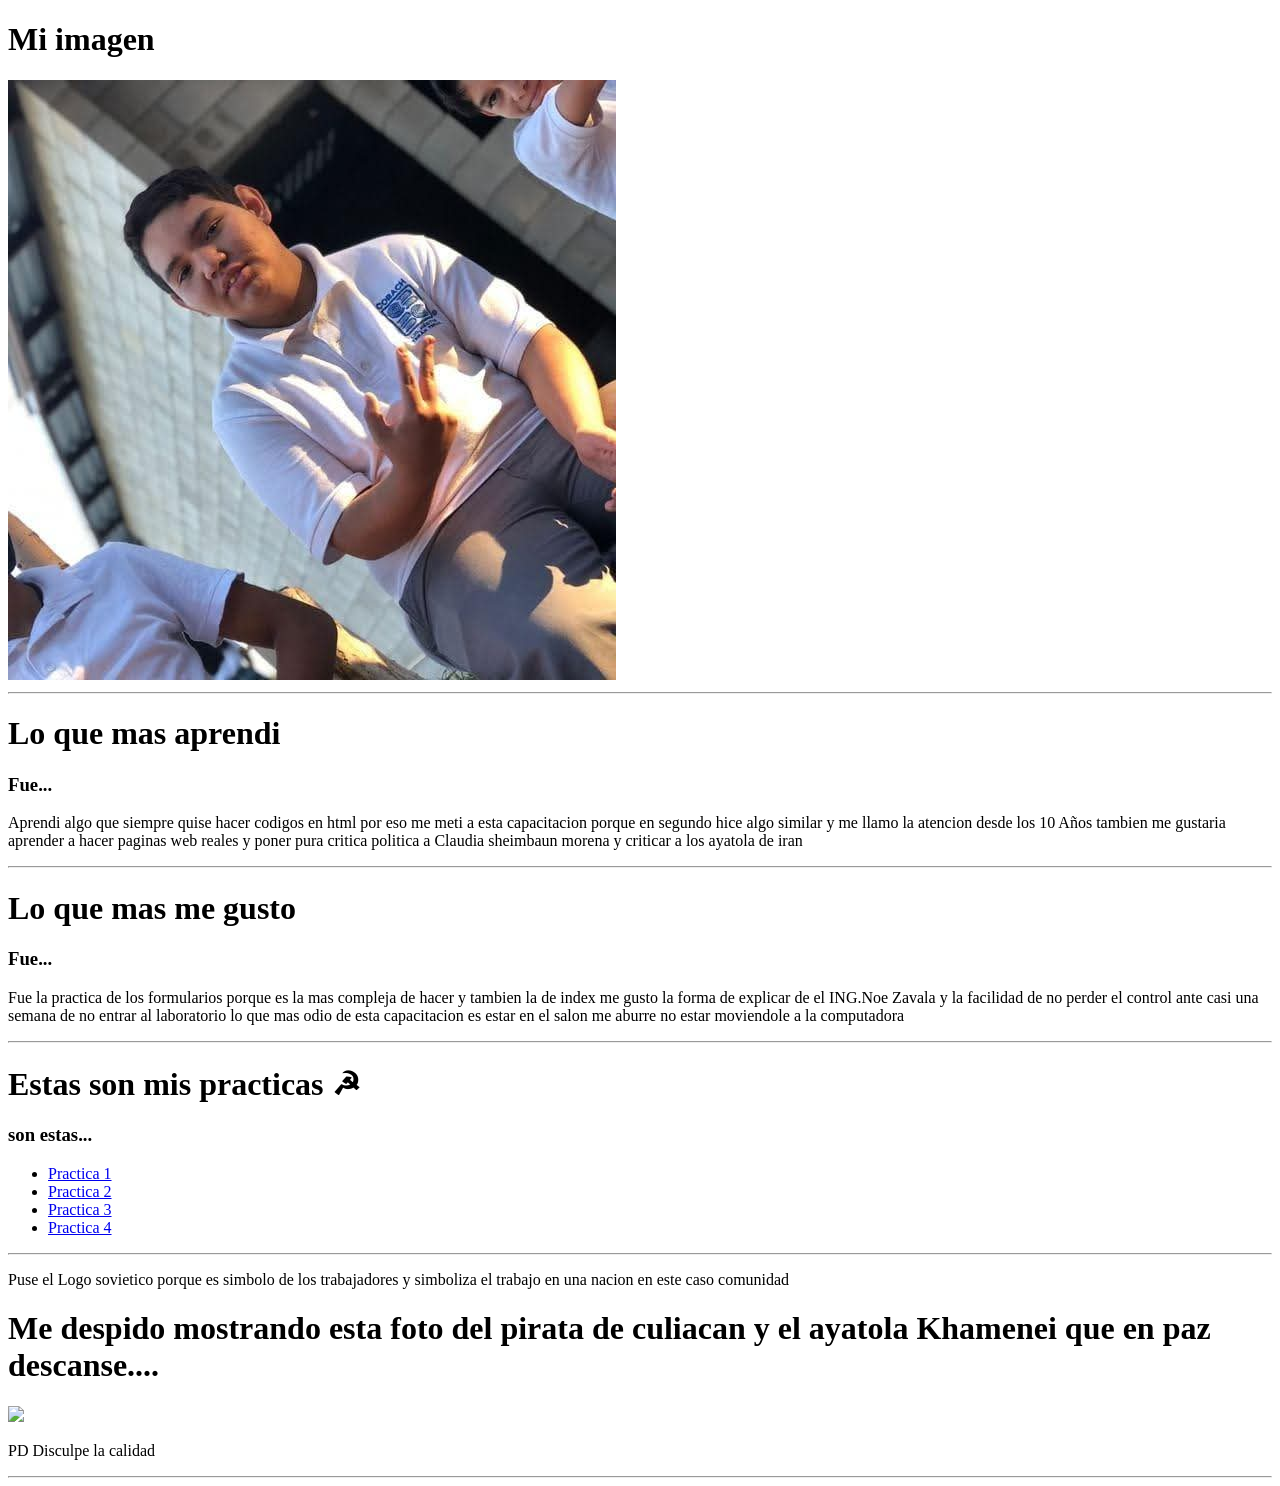
==== index.html @ 72a8245c "Add files via upload" ====
<!DOCTYPE html>
<html>
<head>
	<meta charset="utf-8">
    <meta name="viewport" content="width=device-width, initial-scale=1">
    <title>Este soy yo Kevin cota 601</title>

</head>
<body>


    <h1>Mi imagen</h1>

    <img src="practica3/img/yo.jpg">
    <hr>
    <h1>Lo que mas aprendi</h1>

    <h3>Fue...</h3>

    <p>Aprendi algo que siempre quise hacer codigos en html por eso me meti a esta capacitacion porque en segundo hice algo similar y me llamo la atencion desde los 10 Años tambien me gustaria aprender a hacer paginas web reales y poner pura critica politica a Claudia sheimbaun morena y criticar a los ayatola de iran
    </p>

    <hr>

    <h1>Lo que mas me gusto</h1>

    <h3>Fue...</h3>

    <p>Fue la practica de los formularios porque es la mas compleja de hacer y tambien la de index me gusto la forma de explicar de el ING.Noe Zavala y la facilidad de no perder el control ante casi una semana de no entrar al laboratorio lo que mas odio de esta capacitacion es estar en el salon me aburre no estar moviendole a la computadora</p> 
    <hr>

    <h1>Estas son mis practicas ☭</h1>

    <h3>son estas...</h3>


    <div>

    <ul>

     <li><a href="PRACTICA1/PRACTICA1.html">Practica 1</a></li>

     <li><a href="PRACTICA2/PRACTICA2.html">Practica 2</a></li>

     <li><a href="PRACTICA3/index.html">Practica 3</a></li>

     <li><a href="PRACTICA4/index.html">Practica 4</a></li>
    
    </ul>

    </div>

    <hr>

    <p>Puse el Logo sovietico porque es simbolo de los trabajadores y simboliza el trabajo en una nacion en este caso comunidad </p>


    <h1>Me despido mostrando esta foto del pirata de culiacan y el ayatola Khamenei que en paz descanse....</h1>

    <img src="Practica3/img/viva el ayatola.jfif"width=500>

    <p>PD Disculpe la calidad</p>

    
    <hr>

</body>
</html>
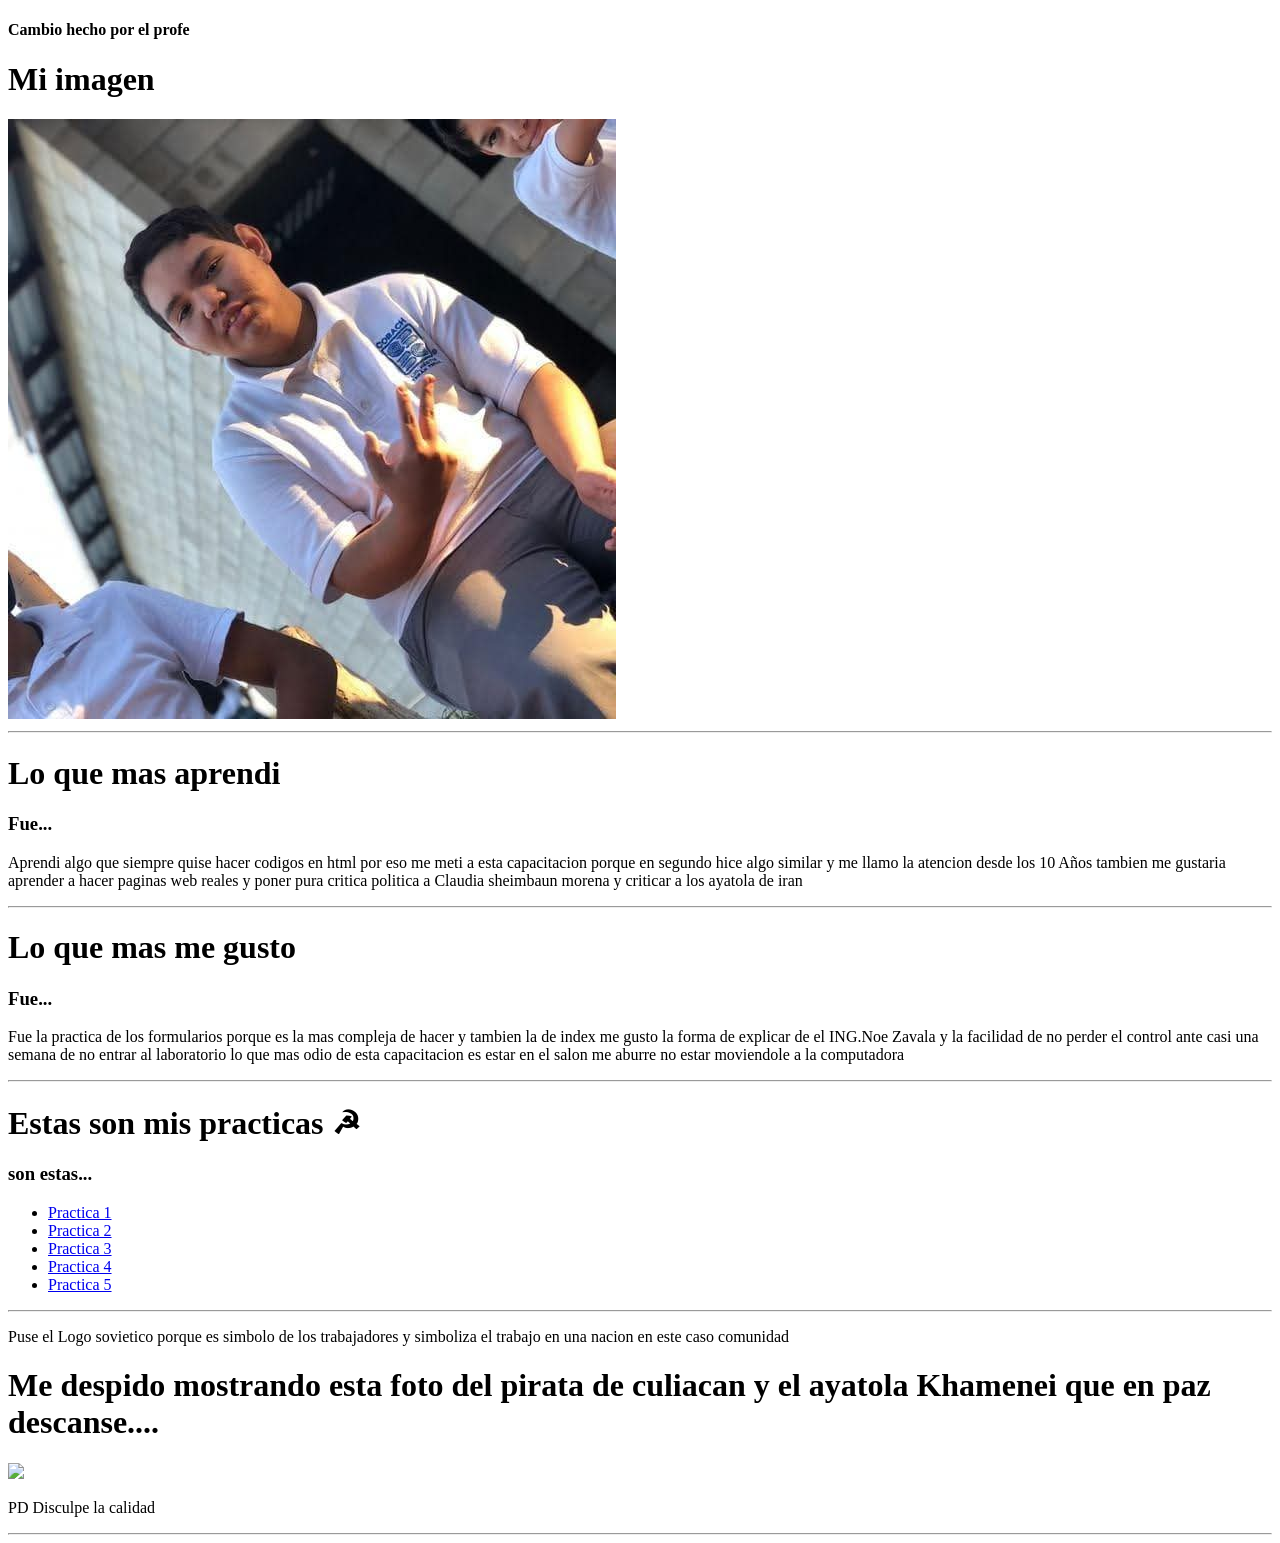
==== commit 72d0d64c: "Update index.html" ====
--- a/index.html
+++ b/index.html
@@ -7,6 +7,8 @@
 
 </head>
 <body>
+
+	<h4>Cambio hecho por el profe</h4>
 
 
     <h1>Mi imagen</h1>
@@ -38,13 +40,14 @@
 
     <ul>
 
-     <li><a href="PRACTICA1/PRACTICA1.html">Practica 1</a></li>
+     <li><a href="practica1/practica1.html">Practica 1</a></li>
 
-     <li><a href="PRACTICA2/PRACTICA2.html">Practica 2</a></li>
+     <li><a href="practica2/practica2.html">Practica 2</a></li>
 
-     <li><a href="PRACTICA3/index.html">Practica 3</a></li>
+     <li><a href="practica3/index.html">Practica 3</a></li>
 
-     <li><a href="PRACTICA4/index.html">Practica 4</a></li>
+     <li><a href="practica4/index.html">Practica 4</a></li>
+	<li><a href="practica5/index.html">Practica 5</a></li>
     
     </ul>
 
@@ -65,4 +68,4 @@
     <hr>
 
 </body>
-</html>+</html>
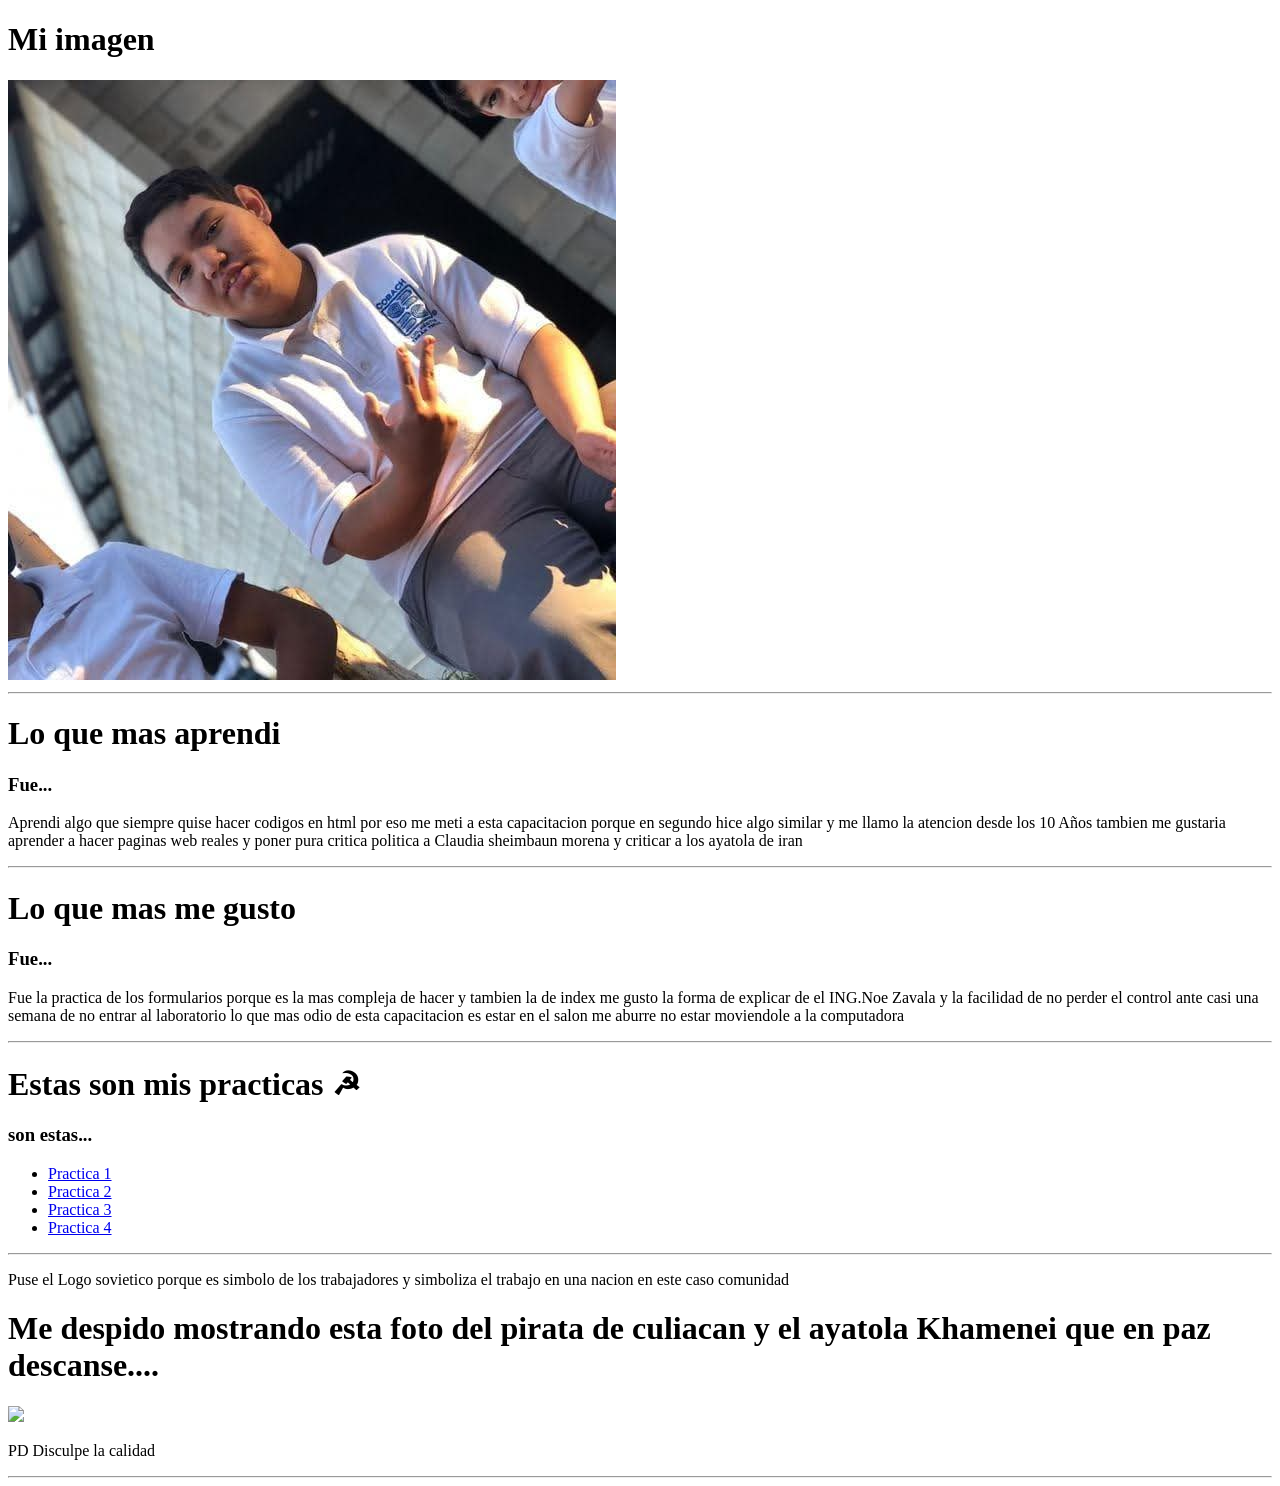
==== commit 0fa5f2fc: "Add files via upload" ====
--- a/index.html
+++ b/index.html
@@ -7,8 +7,6 @@
 
 </head>
 <body>
-
-	<h4>Cambio hecho por el profe</h4>
 
 
     <h1>Mi imagen</h1>
@@ -40,14 +38,13 @@
 
     <ul>
 
-     <li><a href="practica1/practica1.html">Practica 1</a></li>
+     <li><a href="PRACTICA1/PRACTICA1.html">Practica 1</a></li>
 
-     <li><a href="practica2/practica2.html">Practica 2</a></li>
+     <li><a href="PRACTICA2/PRACTICA2.html">Practica 2</a></li>
 
-     <li><a href="practica3/index.html">Practica 3</a></li>
+     <li><a href="PRACTICA3/index.html">Practica 3</a></li>
 
-     <li><a href="practica4/index.html">Practica 4</a></li>
-	<li><a href="practica5/index.html">Practica 5</a></li>
+     <li><a href="PRACTICA4/index.html">Practica 4</a></li>
     
     </ul>
 
@@ -68,4 +65,4 @@
     <hr>
 
 </body>
-</html>
+</html>
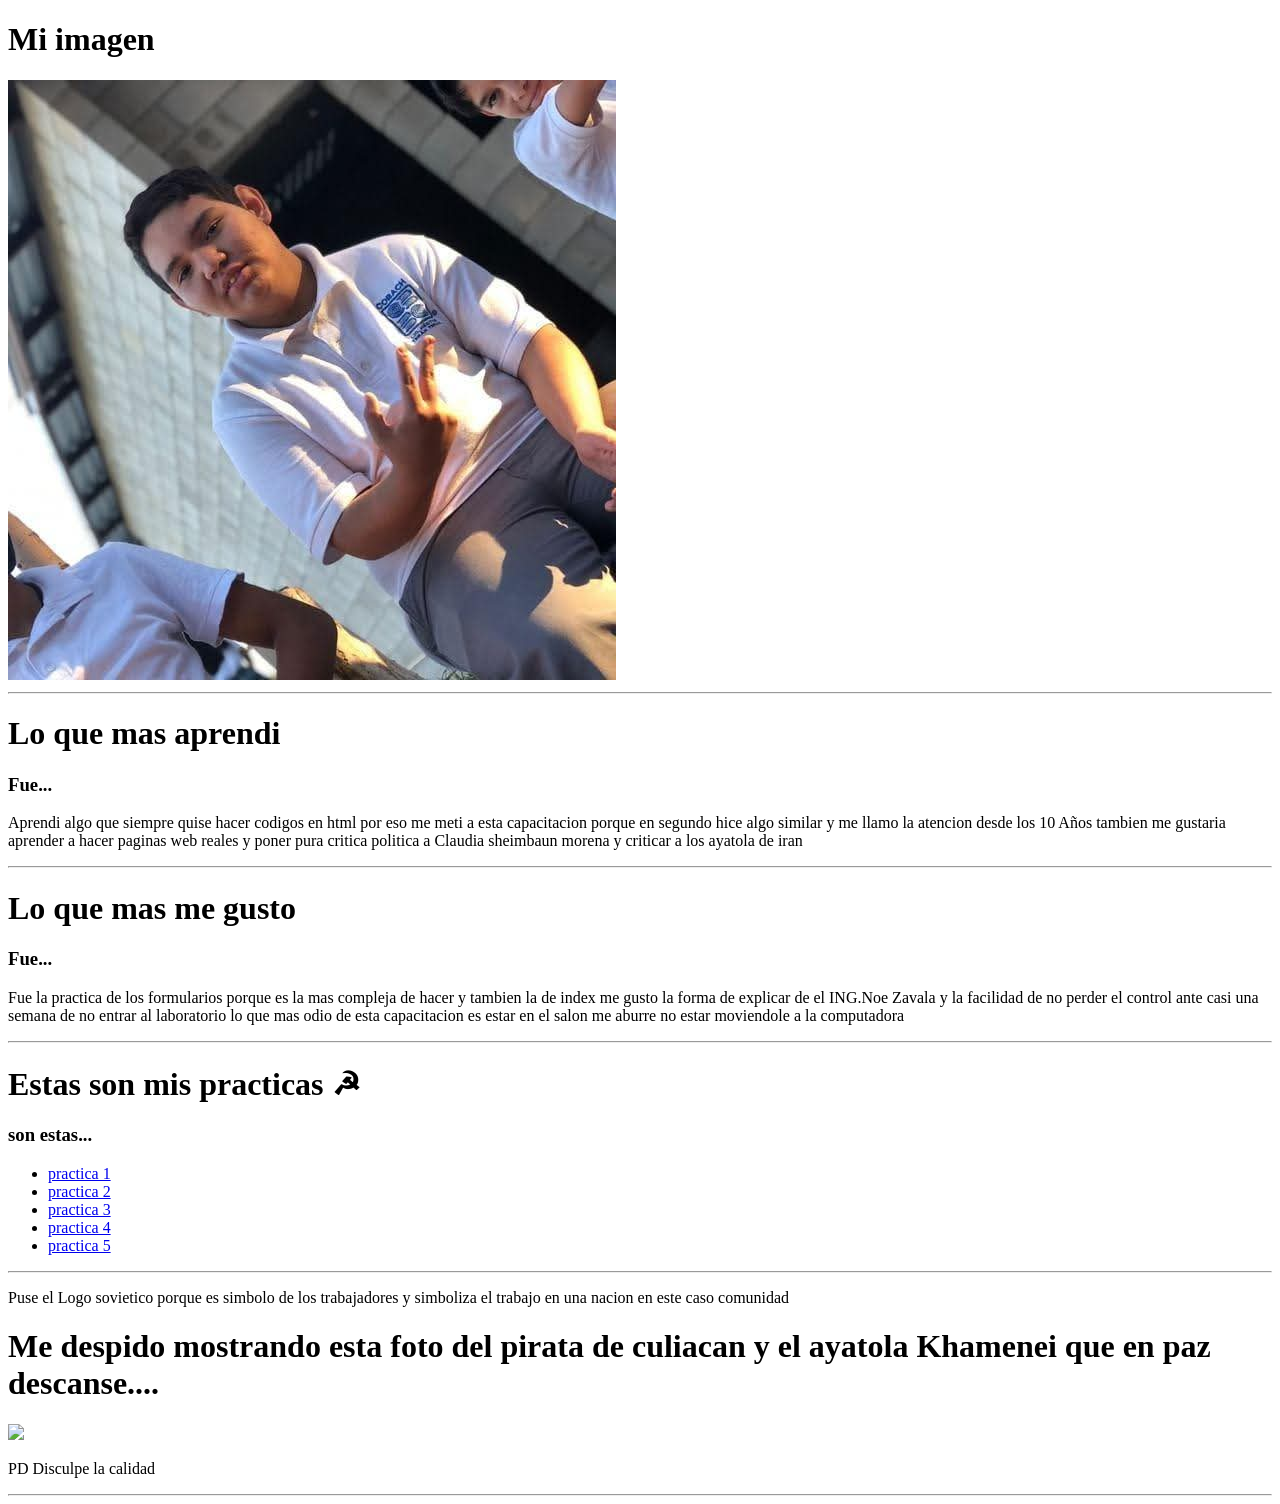
==== commit 6729d54a: "Add files via upload" ====
--- a/index.html
+++ b/index.html
@@ -38,13 +38,15 @@
 
     <ul>
 
-     <li><a href="PRACTICA1/PRACTICA1.html">Practica 1</a></li>
+     <li><a href="practica1/practica1.html">practica 1</a></li>
 
-     <li><a href="PRACTICA2/PRACTICA2.html">Practica 2</a></li>
+     <li><a href="practica2/practica2.html">practica 2</a></li>
 
-     <li><a href="PRACTICA3/index.html">Practica 3</a></li>
+     <li><a href="practica3/index.html">practica 3</a></li>
 
-     <li><a href="PRACTICA4/index.html">Practica 4</a></li>
+     <li><a href="practica4/index.html">practica 4</a></li>
+
+     <li><a href="practica5/index.html">practica 5</a></li>
     
     </ul>
 
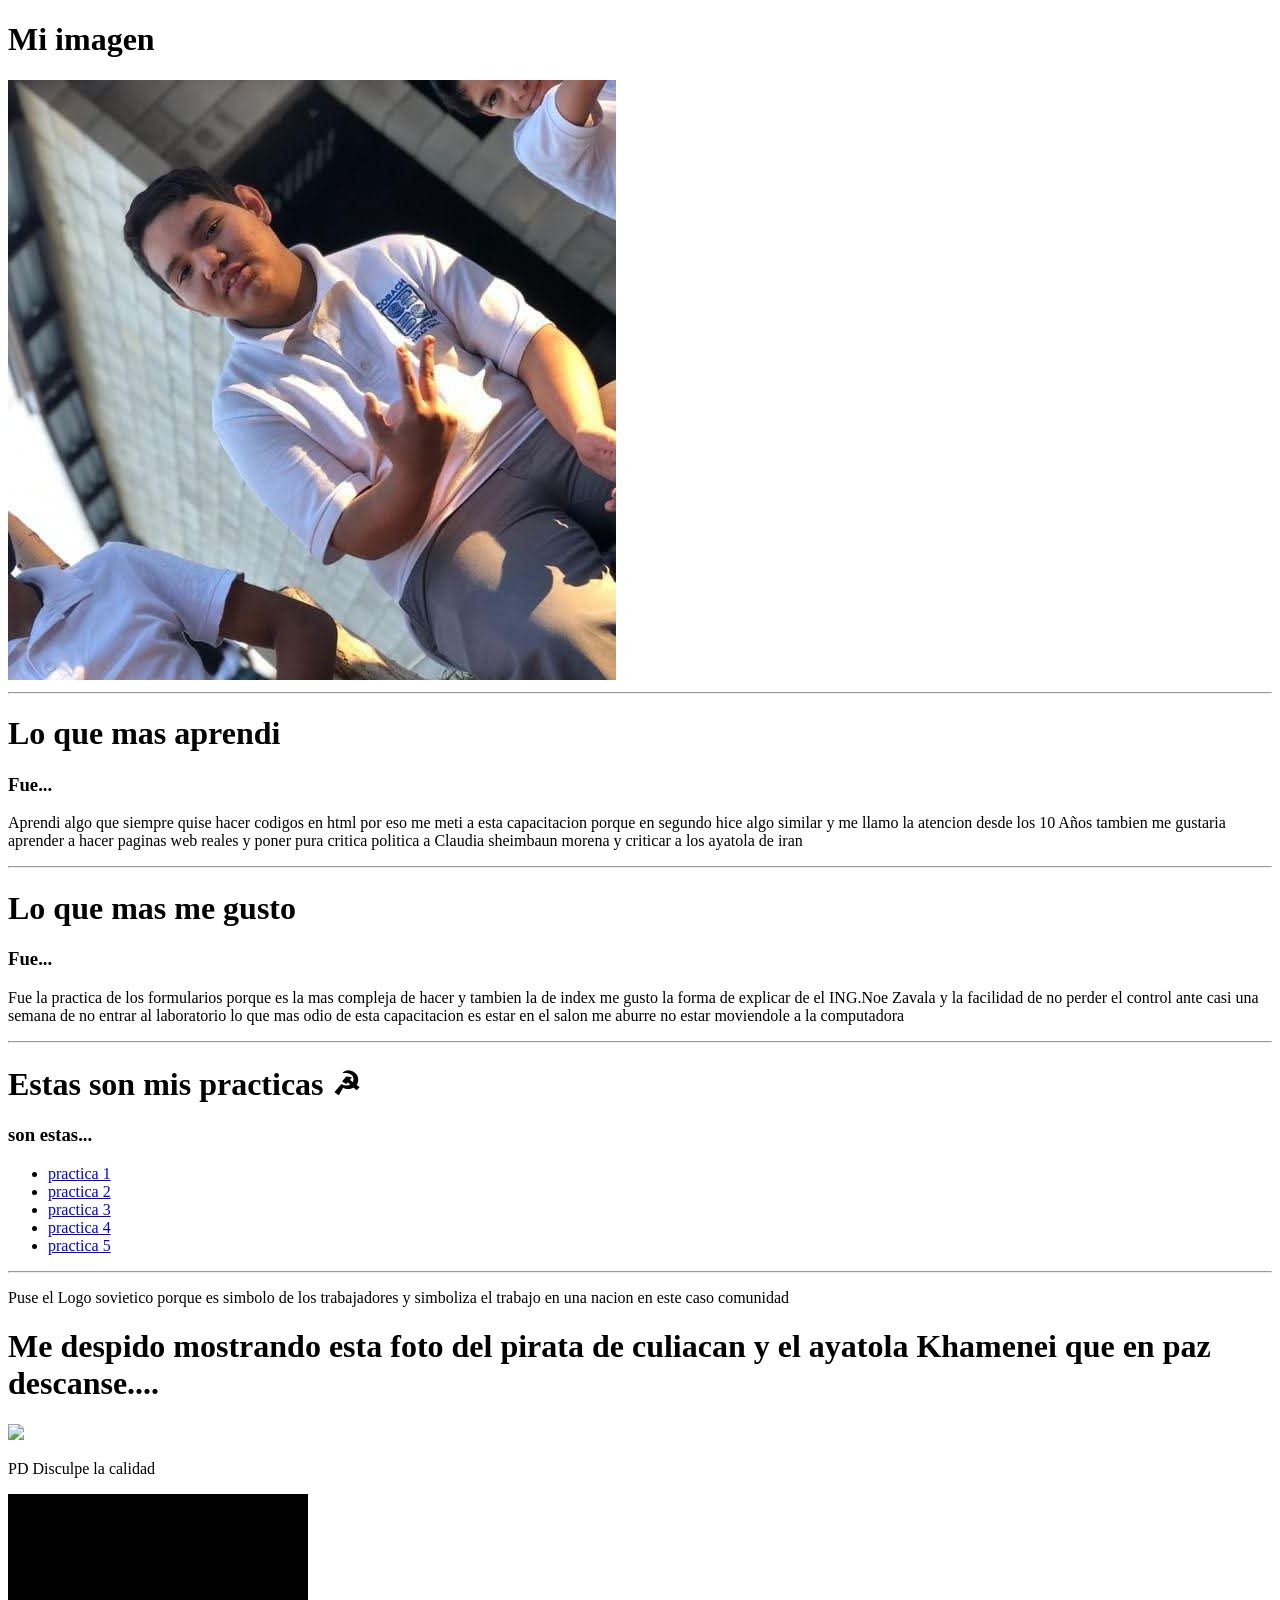
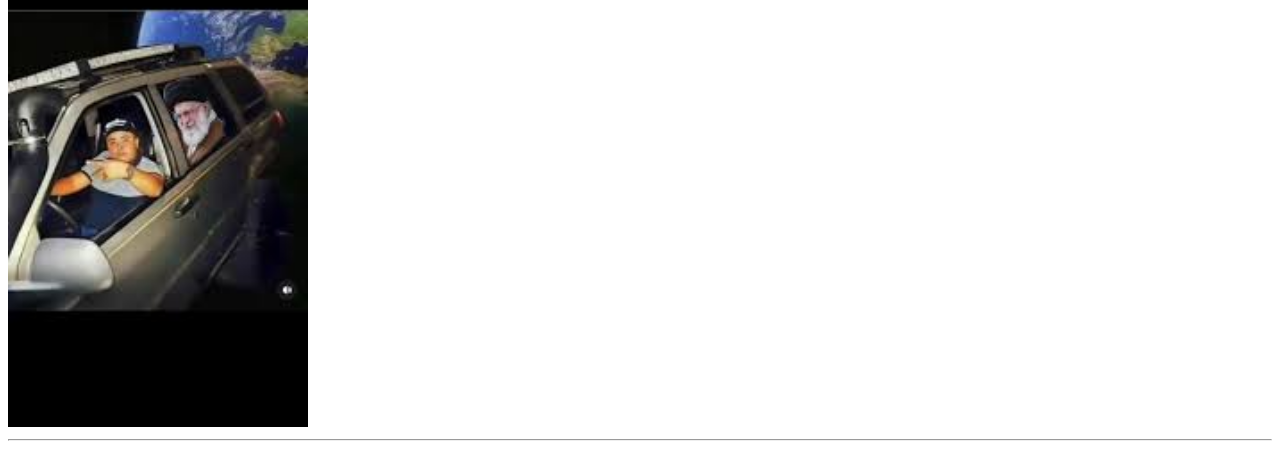
==== commit 366db913: "Add files via upload" ====
--- a/index.html
+++ b/index.html
@@ -63,6 +63,8 @@
 
     <p>PD Disculpe la calidad</p>
 
+    <img src="practica3/img/viva el ayatola.jpg"width=300>
+
     
     <hr>
 
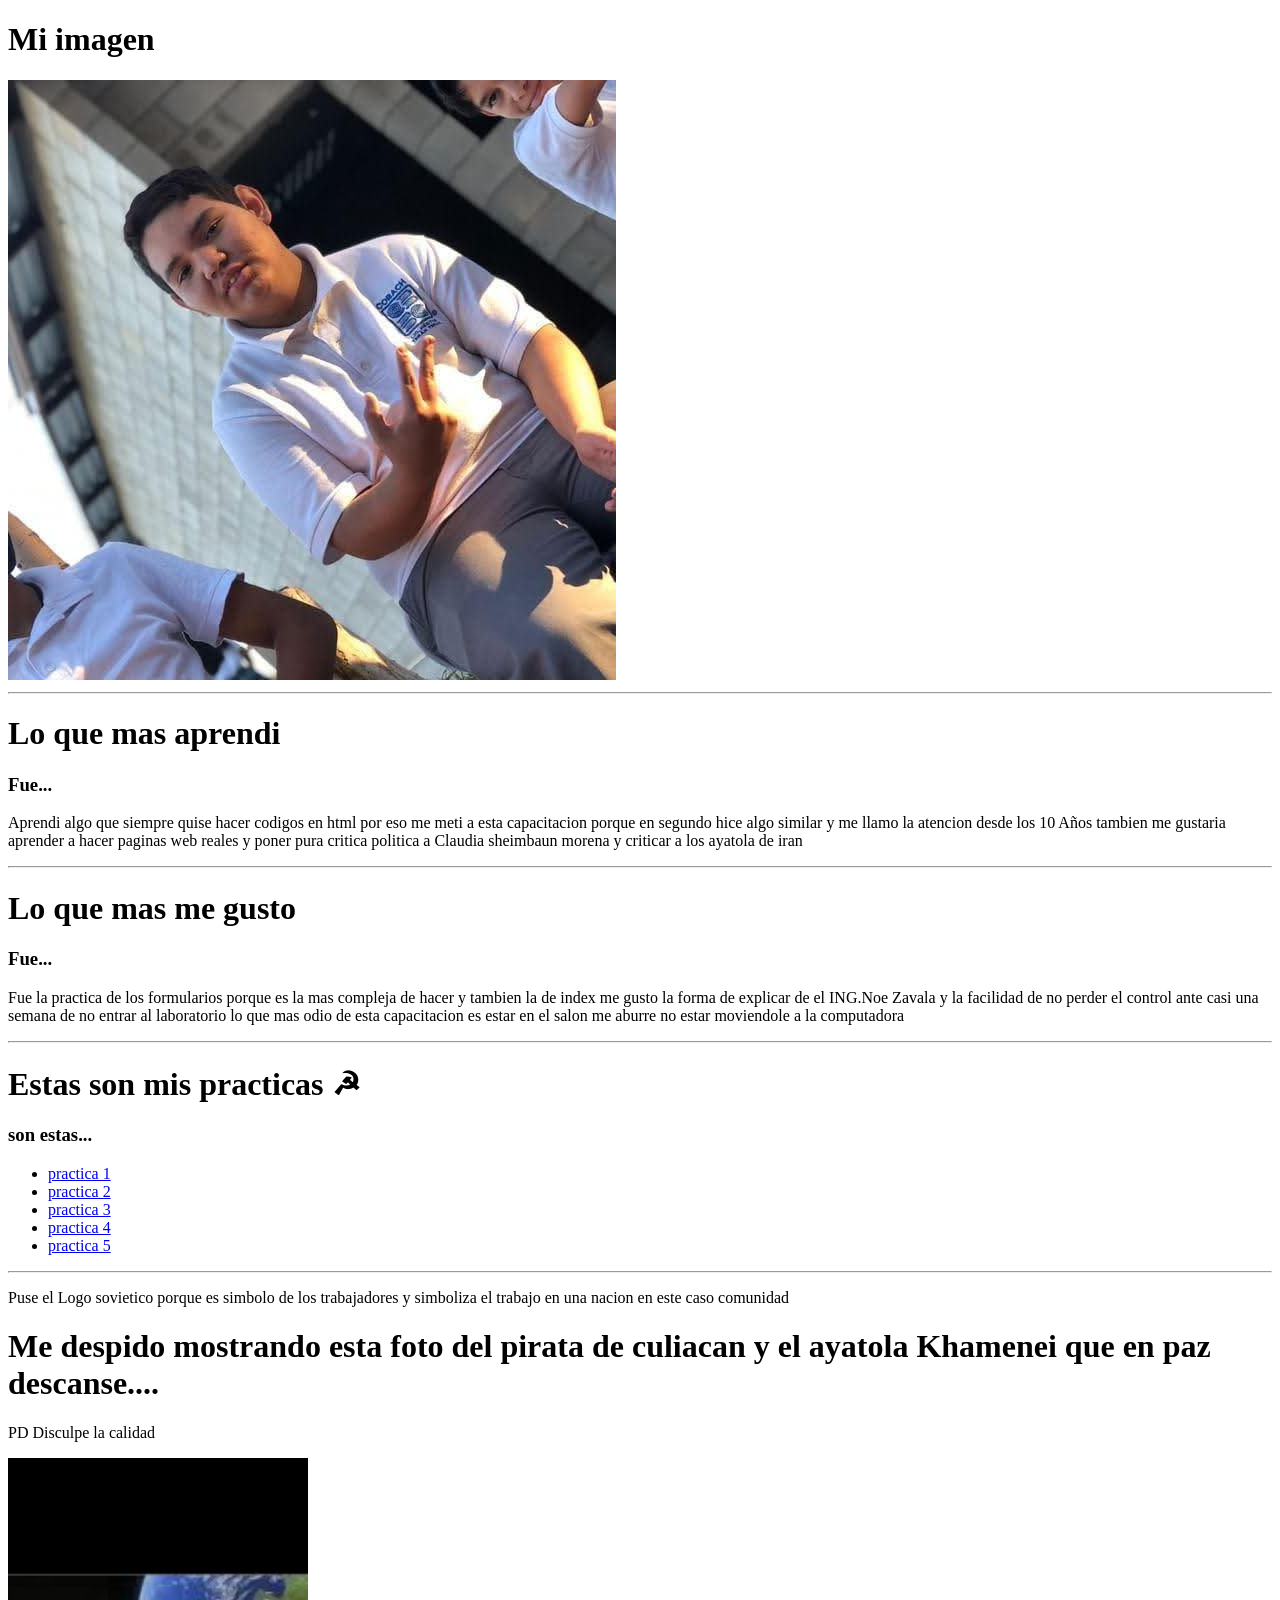
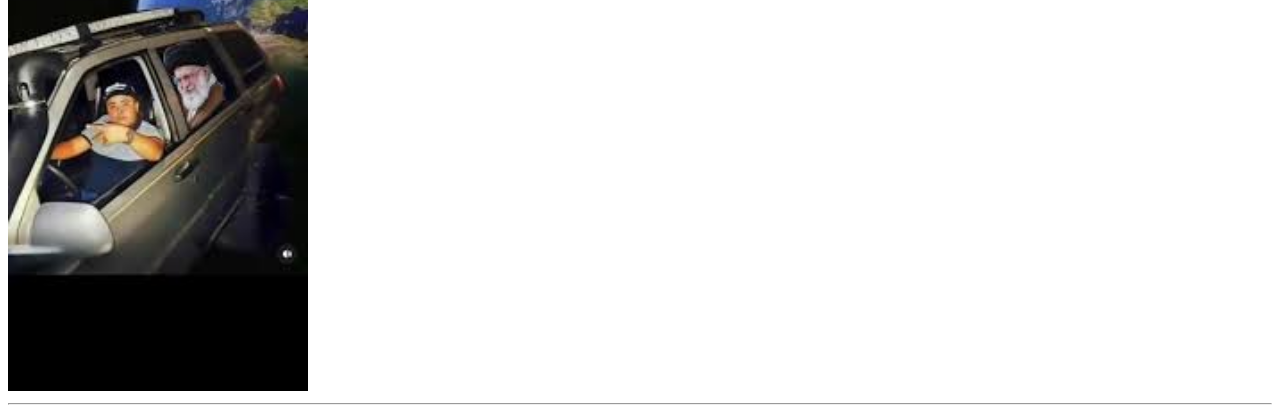
==== commit 33281c08: "Add files via upload" ====
--- a/index.html
+++ b/index.html
@@ -59,7 +59,6 @@
 
     <h1>Me despido mostrando esta foto del pirata de culiacan y el ayatola Khamenei que en paz descanse....</h1>
 
-    <img src="Practica3/img/viva el ayatola.jfif"width=500>
 
     <p>PD Disculpe la calidad</p>
 
